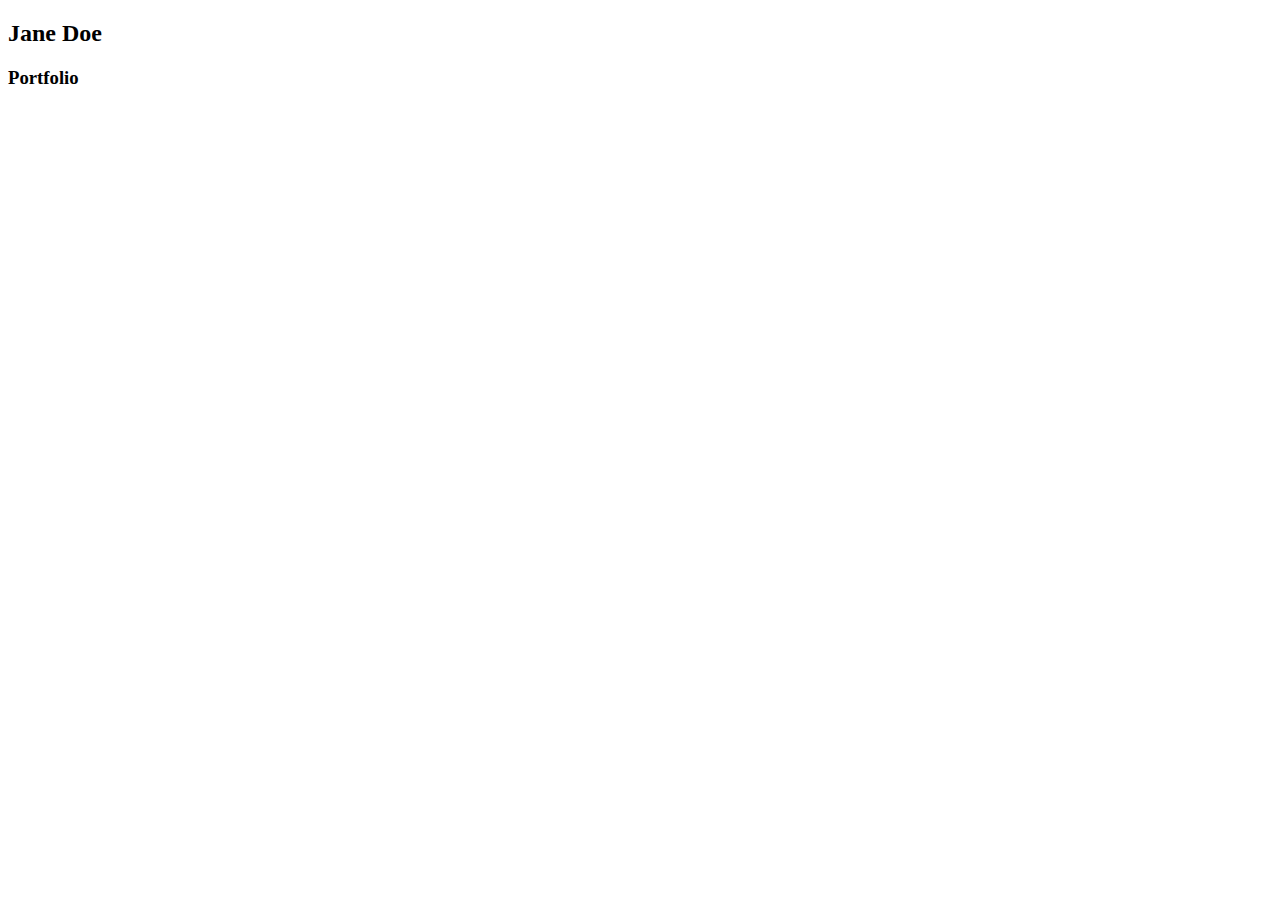
==== index.html @ 3a93c205 "This is my 1st commit" ====
<!DOCTYPE html>
<html lang="en">
<head>
    <meta charset="UTF-8">
    <meta name="viewport" content="width=device-width, initial-scale=1.0">
    <title>Jane Doe</title>
</head>
<body>
    <div>
        <header>
            <h2>Jane Doe</h2>
            <h3>Portfolio</h3>
        </header>
    </div>
</body>
</html>
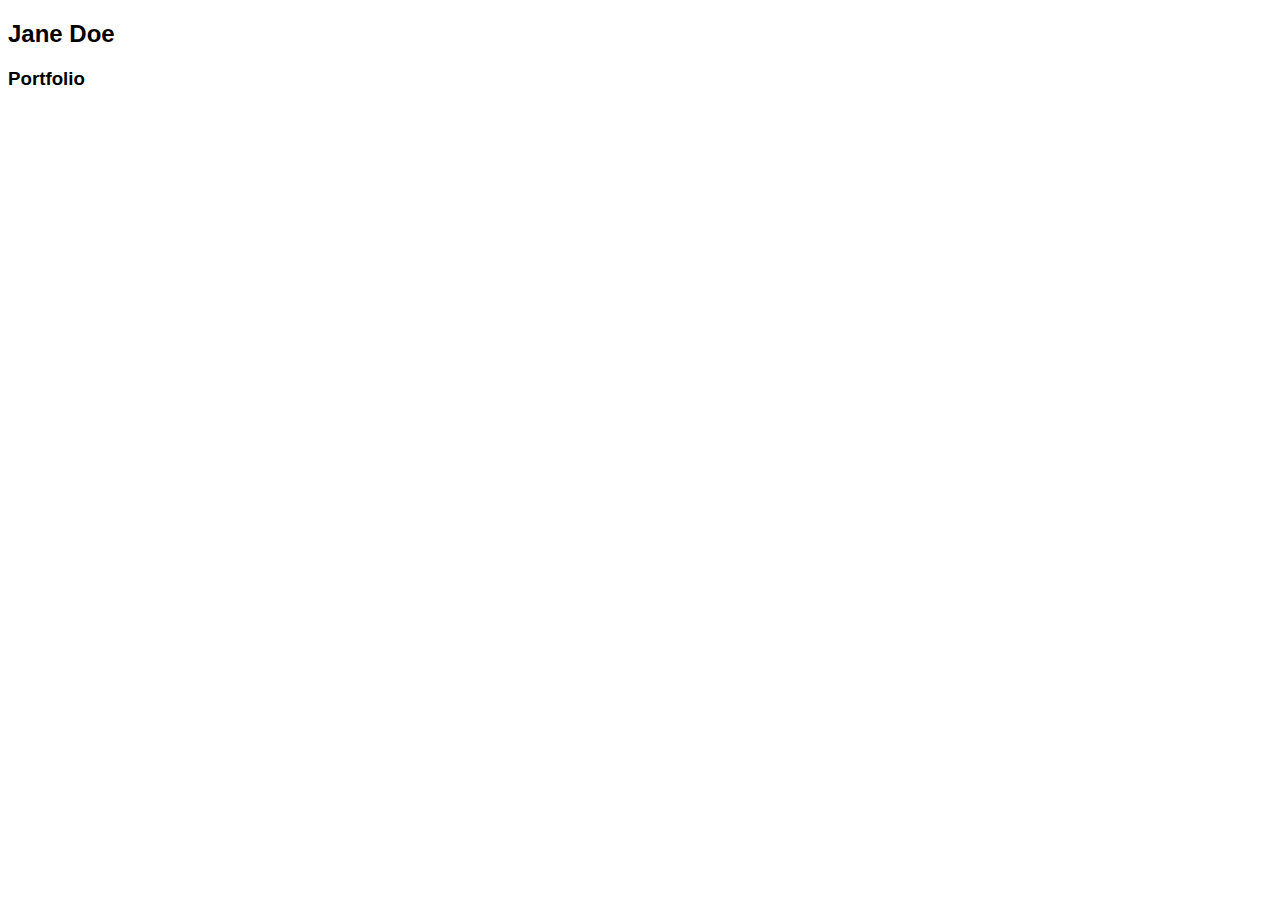
==== commit 754cd997: "Initial commit" ====
--- a/index.html
+++ b/index.html
@@ -4,6 +4,7 @@
     <meta charset="UTF-8">
     <meta name="viewport" content="width=device-width, initial-scale=1.0">
     <title>Jane Doe</title>
+    <link a href="site.css" rel="stylesheet">
 </head>
 <body>
     <div>
--- a/site.css
+++ b/site.css
@@ -0,0 +1,3 @@
+body {
+    font-family: arial;
+}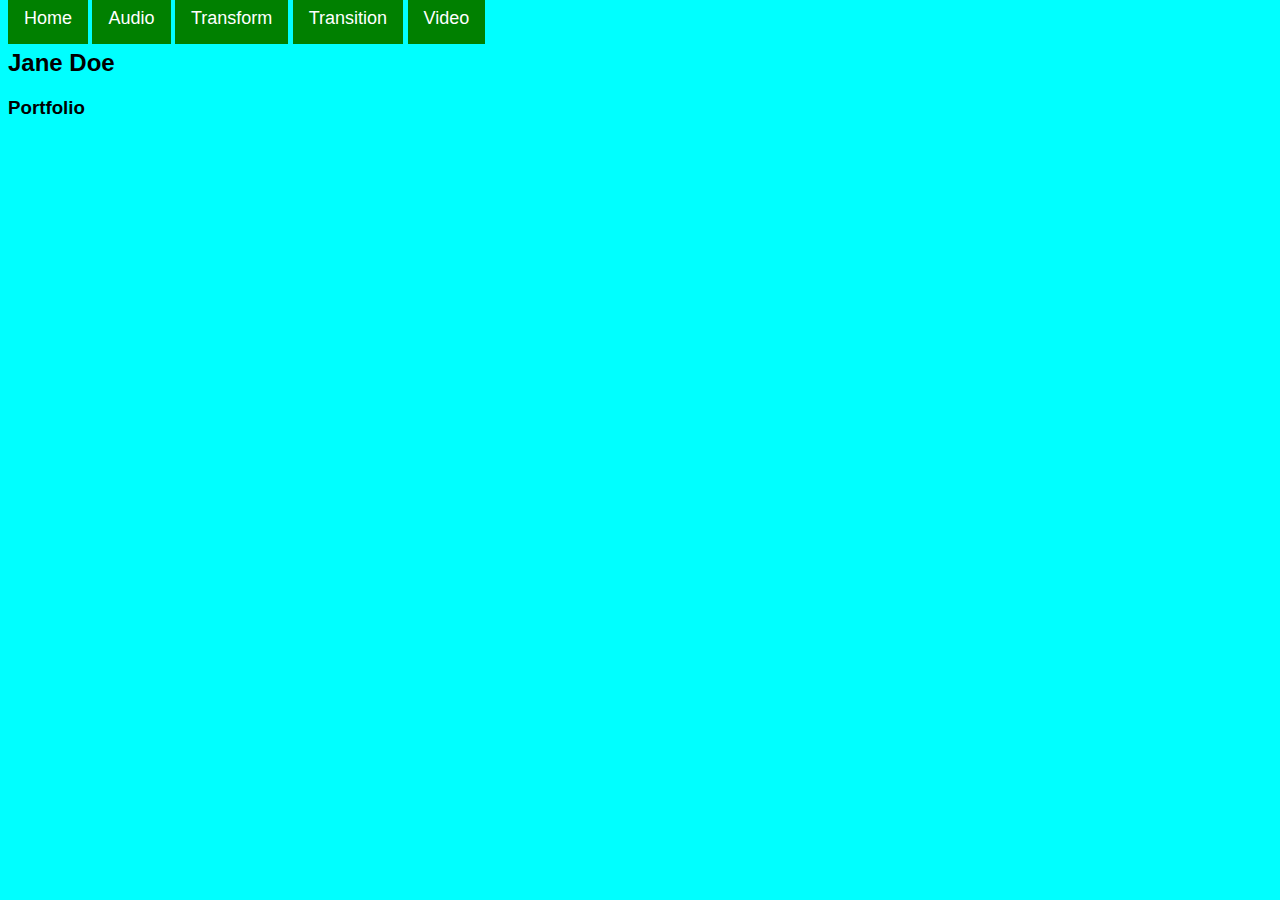
==== commit 369a09be: "added site.css file" ====
--- a/index.html
+++ b/index.html
@@ -4,14 +4,33 @@
     <meta charset="UTF-8">
     <meta name="viewport" content="width=device-width, initial-scale=1.0">
     <title>Jane Doe</title>
-    <link a href="site.css" rel="stylesheet">
+    <link a href="css/site.css" rel="stylesheet">
 </head>
 <body>
     <div>
         <header>
+            <nav>
+                <ul>
+                    <li><a href="index.html" class="btn">Home</a></li>
+                    <li><a href="audio.html" class="btn">Audio</a></li>
+                    <li><a href="transform.html" class="btn">Transform</a></li>
+                    <li><a href="transition.html" class="btn">Transition</a></li>
+                    <li class="dropdown">
+                            <a href="#" class="btn">Video</a>
+                                <div class="dropdown-content">
+                                    <a href="video.html" class="btn">Video</a>
+                                    <a href="youtube.html" class="btn">Youtube</a>
+                                </div>
+                    </li>
+                  
+                </ul>
+            </nav>
             <h2>Jane Doe</h2>
             <h3>Portfolio</h3>
         </header>
+    <main>
+
+    </main>
     </div>
 </body>
 </html>--- a/css/site.css
+++ b/css/site.css
@@ -0,0 +1,81 @@
+body {
+    font-family: Arial, Helvetica, sans-serif;
+    background-color: aqua;
+}
+
+ul {
+    list-style-type: none;
+    margin: 0; 
+    padding: 0;
+}
+
+li {
+    display: inline;
+}
+
+.btn {
+    background-color: green;
+    color: white;
+    padding: 16px;
+    font-size: large;
+    cursor: pointer;
+    text-decoration: none;
+}
+
+.dropdown-content {
+    display: none;
+    position: absolute;
+    background-color: lightgreen;
+    min-width: 200px;
+    box-shadow: 0px 0px 16px 0px;
+    z-index: 1;
+}
+
+.dropdown-content a{
+    color: white;
+    padding: 12px 6px;
+    display: block;
+}
+
+.dropdown-content a:hover{
+    background-color: black;
+}
+
+.dropdown:hover .dropdown-content {
+    display:block;
+}
+
+.btn:hover {
+    background-color: darkcyan;
+}
+
+img {
+    margin-top: 100px;
+    margin-left: 100px;
+    border: 3px solid black;
+}
+
+img#guereza {
+    transform: rotate(30deg);
+}
+
+img#guereza1 {
+    transform: skewY(25deg);
+}
+
+img#guereza2 {
+    transform: scaleY(2.0);
+}
+
+img#guereza3 {
+    transform: rotate(30deg) skewY(25deg) scaleY(2.0);
+}
+
+img#guereza4 {
+    width: 150px;
+    transition: width 2s;
+}
+
+img#guereza4:hover {
+    width: 350px;
+}